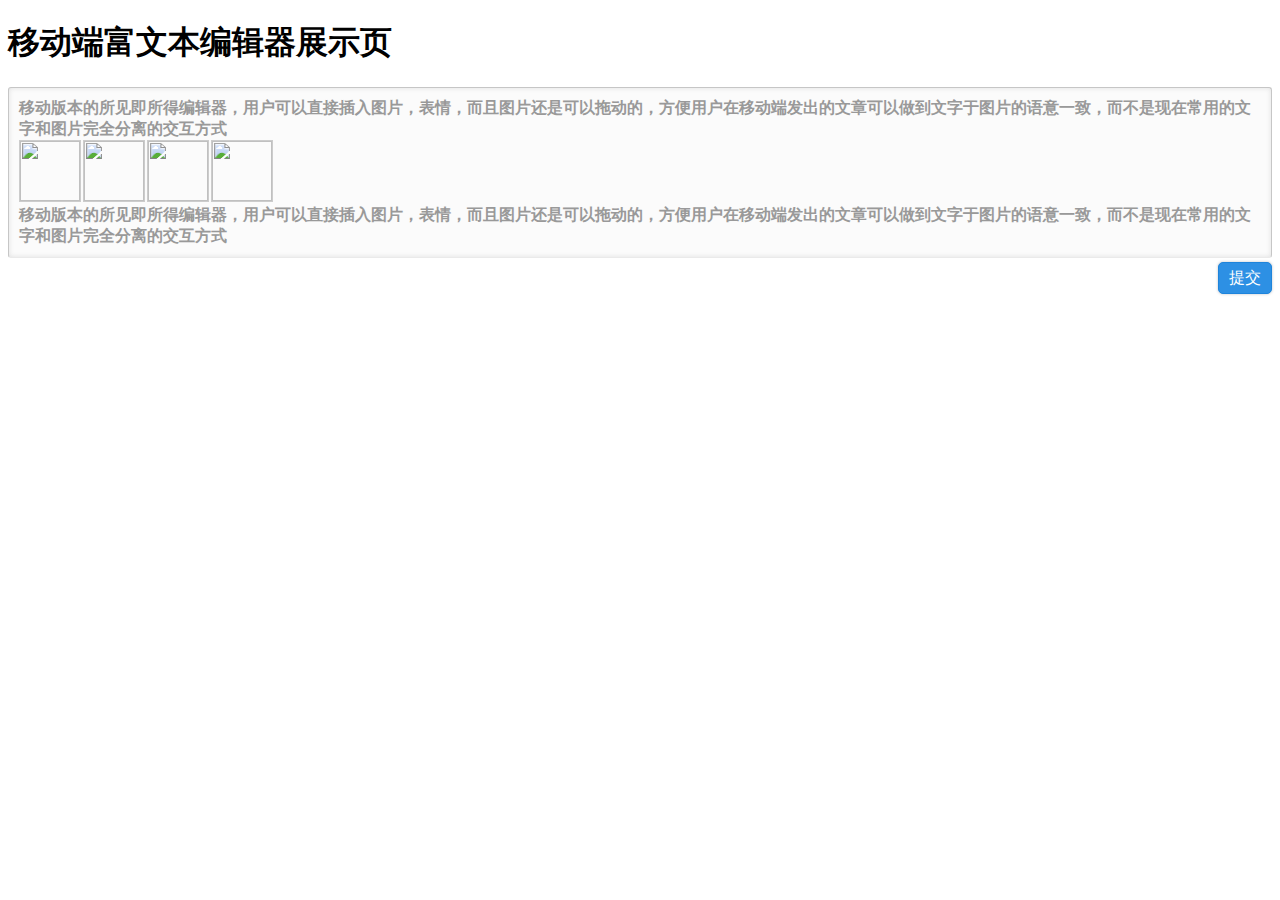
==== index.html @ 5bdf4657 "by zhanyi" ====
<!DOCTYPE HTML>
<html>
<head>
    <meta http-equiv="Content-Type" content="text/html; charset=utf-8" />
    <meta content="width=device-width,minimum-scale=1.0,maximum-scale=1.0,user-scalable=no" name="viewport">
    <title>M-Editor演示</title>
    <style>
        .editor_input {
            word-wrap: break-word;
            -webkit-appearance: none;
            -webkit-border-radius: 3px;
            width: 100%;
            padding: 10px;
            -webkit-box-sizing: border-box;
            display: block;
            font-size: 1em;
            border: 1px solid #c6c6c6;
            border-bottom: 1px solid #eaeaea;
            font-weight: 600;
            color: #999;
            box-shadow: 0 0 5px #dfdfdf inset;
            background: #fbfbfb
        }
        .editor_input p{
            margin:0;
            padding:0;
        }
        .editor_toolbar {
            text-align: right;
        }
        .editor_submit {
            position: relative;
            right: 0px;
            margin-top: 4px;
            padding: 0 10px;
            line-height: 30px;
            display: inline-block;
            text-decoration: none;
            border: 1px solid #1e84db;
            background: #2d90e4;
            color: #fff;
            border-radius: 5px;
            box-shadow: 0 0 3px #bfc2c6;
        }
    </style>
    <script src="zepto.js"></script>
    <script src="third-party/gmu/gmu.js"></script>
    <link rel="stylesheet" href="third-party/gmu/gmu.css"/>

    <script src="umeditor.config.js"></script>
    <script src="editor_api.js"></script>
    <script src="lang/zh-cn/zh-cn.js"></script>
    <link rel="stylesheet" href="./themes/umeditor.css"/>
</head>
<body>
<h1>移动端富文本编辑器展示页</h1>
<div style="width:100%;min-height:80px;" class="editor_input" id="editor" >
    <p>移动版本的所见即所得编辑器，用户可以直接插入图片，表情，而且图片还是可以拖动的，方便用户在移动端发出的文章可以做到文字于图片的语意一致，而不是现在常用的文字和图片完全分离的交互方式</p>
    <p>
        <img class="slider" src="http://bs.baidu.com/uploadimg/1031384407855.jpg" width="60" height="60" style="border:1px #ccc solid;margin-right:2px;"/><img class="slider" src="http://bs.baidu.com/uploadimg/14711384407892.jpg" width="60" height="60" style="border:1px #ccc solid;margin-right:2px;"/><img class="slider" src="http://bs.baidu.com/uploadimg/96771384407909.jpg" width="60" height="60" style="border:1px #ccc solid;margin-right:2px;"/><img class="slider" src="http://bs.baidu.com/uploadimg/53231384407920.jpg" width="60" height="60" style="border:1px #ccc solid;margin-right:2px;"/>
    </p>
    <p>移动版本的所见即所得编辑器，用户可以直接插入图片，表情，而且图片还是可以拖动的，方便用户在移动端发出的文章可以做到文字于图片的语意一致，而不是现在常用的文字和图片完全分离的交互方式</p>

</div><div class="editor_toolbar"><a class="editor_submit">提交</a></div>

<script>
    var editor = new UM.Editor();

    editor.render('editor')

</script>

</body>
</html>
---- themes/umeditor.css ----
/* .edui-menu */
.edui-menu{
    position: absolute;
    /*width: 40px;*/
    /*height: 40px;*/
    /*border-radius: 20px;*/
    /*background-image: url(./images/menu.png);*/
    /*-webkit-background-size: auto 40px;*/

    width: 40px;
    height: 40px;
    border-radius: 40px;
    background: #0b8feb -webkit-gradient(linear,0 0,0 100%,from(#159bf8),to(#0081dc));
    -webkit-box-shadow: 0 1px 2px 1px rgba(0,0,0,0.2);
    -webkit-tap-highlight-color: rgba(0,0,0,0);
    -webkit-transition: -webkit-transform 1s ease;
    -webkit-user-select: none;
}
.edui-menu-plus{
    width: 40px;
    height: 40px;
    position: absolute;
    -webkit-transition: -webkit-transform 400ms ease;
    -webkit-user-select: none;
}
.edui-menu-plus:before,
.edui-menu-plus:after {
    content: '';
    position: absolute;
    background: #fff;
    left: 50%;
    top: 50%;
}
.edui-menu-plus:before {
    width: 4px;
    height: 18px;
    margin: -9px 0 0 -2px;
}
.edui-menu-plus:after {
    width: 18px;
    height: 4px;
    margin: -2px 0 0 -9px;
}
.edui-menu-active .edui-menu-plus{
    -webkit-transform:rotate(315deg);
}


.edui-toolbar{
    position: absolute;
    width: 100%;
    height: 45px;
    padding: 0px 6px;
    /*border-radius: 3px;*/
    border-top: 1px #a6a6a6 solid;
    background-color: #f2f2f2;
    text-align: right;
    -webkit-user-select: none;
}

/* edui-toolbar edui-btn */
.edui-btn {
    padding:0;
    margin:0;
    width: 44px;
    height: 44px;
    display: inline-block;
    overflow: hidden;
    -webkit-user-select: none;
}
.edui-btn span {
    padding:0;
    margin:0;
    width: 44px;
    height: 44px;
    display: inline-block;
    overflow: hidden;
    background: url(./images/icons.png) no-repeat;
    -webkit-user-select: none;
    -webkit-background-size: auto 44px;
    -webkit-tap-highlight-color: rgba(0,0,0,0);
}
.edui-btn span.edui-btn-photo {
    background-position: 0px 0px;
}
.edui-btn span.edui-btn-camera {
    background-position: -44px 0px;
}
.edui-btn span.edui-btn-record {
    background-position: -88px 0px;
}
.edui-btn span.edui-btn-emotion {
    background-position: -132px 0px;
}
.edui-btn span.edui-btn-remind {
    background-position: -176px 0px;
}
.edui-btn-active span{
    background: url(./images/icons-active.png) no-repeat;
    -webkit-background-size: auto 44px;
    -webkit-tap-highlight-color: rgba(0,0,0,0);
}
.edui-btn input{
    padding:0;
    margin:0;
    width: 44px;
    height: 44px;
    position: relative;
    opacity: 0;
    font-size: 44px;
    -webkit-tap-highlight-color: rgba(0,0,0,0);
    -webkit-user-select: none;
}


.edui-slider-wrapper{
    overflow: hidden;
    background-color: #666666;
}

/* slider幻灯的样式 */
.ui-slider{
    height: 100%;
}
.ui-slider .ui-slider-group {
    width: 100%;
    height: 100%;
}
.ui-slider .ui-slider-group .ui-slider-item {
    background:#666666;
    width: 100%;
    height: 100%;
    vertical-align: middle;
    display: block;
}
.ui-slider .ui-slider-group .ui-slider-item img {
    width: 100%;
    display: block;
}
.ui-slider .ui-slider-dots {
    position: absolute;
    bottom: 6px;
    right: 0;
    padding: 0 6px;
    text-align: center;
    width: 100%;
}
/*.ui-slider .ui-slider-dots > b {*/
/*width: 10px;*/
/*height: 10px;*/
/*border-radius: 5px;*/
/*}*/

.ui-toolbar{
    background: #333333;
    line-height: 36px;
    height: 36px;
    text-align: center;
}
.ui-toolbar .ui-icon-back {
    float: left;
    font-size: 14px;
    color: #f7f7f7;
    margin: 2px 0px 0px 4px;
    width: 50px;
    height: 30px;
    line-height: 30px;
    background-image: url(./images/toolbar.png);
    background-position: 0px 0px;
}
.ui-toolbar .ui-pagebar {
    color: #f7f7f7;
    font-size: 14px;
    text-align: center;
    margin: 0 auto;
}
.ui-toolbar .ui-icon-delete {
    float: right;
    color: #f7f7f7;
    font-size: 0px;
    float: right;
    margin: 2px 4px 0px 0px;
    width: 30px;
    height: 30px;
    line-height: 30px;
    background-image: url(./images/toolbar.png);
    background-position: 0px -36px;
}
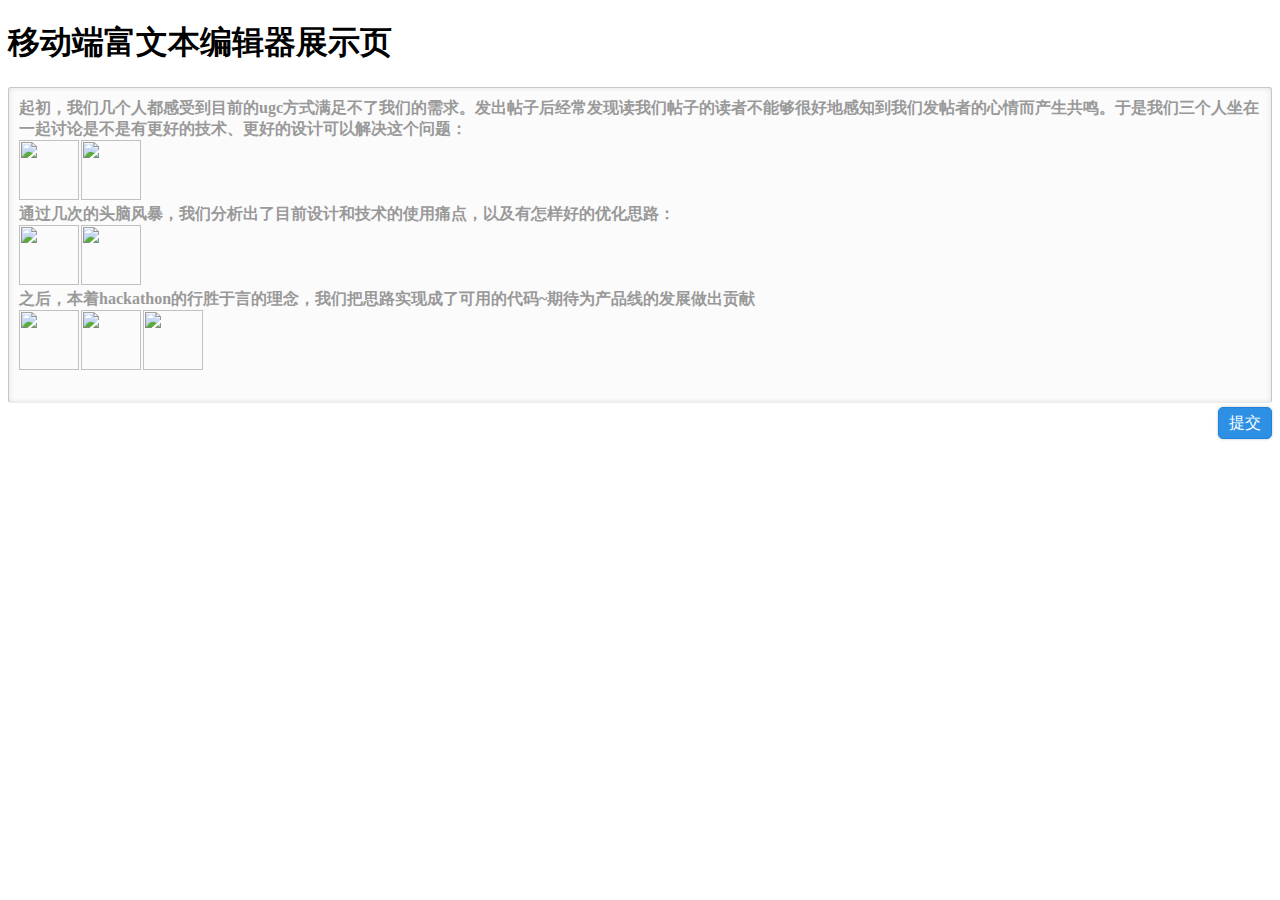
==== commit 6e96c98f: "by Jinqn" ====
--- a/index.html
+++ b/index.html
@@ -43,7 +43,7 @@
             box-shadow: 0 0 3px #bfc2c6;
         }
     </style>
-    <script src="zepto.js"></script>
+    <script src="third-party/zepto.js"></script>
     <script src="third-party/gmu/gmu.js"></script>
     <link rel="stylesheet" href="third-party/gmu/gmu.css"/>
 
@@ -55,19 +55,43 @@
 <body>
 <h1>移动端富文本编辑器展示页</h1>
 <div style="width:100%;min-height:80px;" class="editor_input" id="editor" >
-    <p>移动版本的所见即所得编辑器，用户可以直接插入图片，表情，而且图片还是可以拖动的，方便用户在移动端发出的文章可以做到文字于图片的语意一致，而不是现在常用的文字和图片完全分离的交互方式</p>
+    <p >
+        起初，我们几个人都感受到目前的ugc方式满足不了我们的需求。发出帖子后经常发现读我们帖子的读者不能够很好地感知到我们发帖者的心情而产生共鸣。于是我们三个人坐在一起讨论是不是有更好的技术、更好的设计可以解决这个问题：
+    </p>
+    <p >
+        <img src="http://weditor.duapp.com/php/upload/20131203/13860393054882.png" style="width: 60px;height: 60px;margin-right: 2px"/><img src="http://weditor.duapp.com/php/upload/20131203/13860393183683.png" style="font-size: 1em;width: 60px;height: 60px;margin-right: 2px"/>
+    </p>
+    <p >
+        通过几次的头脑风暴，我们分析出了目前设计和技术的使用痛点，以及有怎样好的优化思路：
+    </p>
+    <p >
+        <img src="http://weditor.duapp.com/php/upload/20131203/13860393114231.png" style="font-size: 1em;width: 60px;height: 60px;margin-right: 2px"/><img src="http://weditor.duapp.com/php/upload/20131203/13860393187216.png" style="font-size: 1em;width: 60px;height: 60px;margin-right: 2px"/>
+    </p>
+    <p >
+        之后，本着hackathon的行胜于言的理念，我们把思路实现成了可用的代码~期待为产品线的发展做出贡献
+    </p>
+    <p >
+        <img src="http://weditor.duapp.com/php/upload/20131203/13860393112472.png" style="font-size: 1em;width: 60px;height: 60px;margin-right: 2px"/><img src="http://weditor.duapp.com/php/upload/20131203/13860393105095.png" style="font-size: 1em;width: 60px;height: 60px;margin-right: 2px"/><img src="http://weditor.duapp.com/php/upload/20131203/13860393134806.png" style="font-size: 1em;width: 60px;height: 60px;margin-right: 2px"/>
+    </p>
     <p>
-        <img class="slider" src="http://bs.baidu.com/uploadimg/1031384407855.jpg" width="60" height="60" style="border:1px #ccc solid;margin-right:2px;"/><img class="slider" src="http://bs.baidu.com/uploadimg/14711384407892.jpg" width="60" height="60" style="border:1px #ccc solid;margin-right:2px;"/><img class="slider" src="http://bs.baidu.com/uploadimg/96771384407909.jpg" width="60" height="60" style="border:1px #ccc solid;margin-right:2px;"/><img class="slider" src="http://bs.baidu.com/uploadimg/53231384407920.jpg" width="60" height="60" style="border:1px #ccc solid;margin-right:2px;"/>
+        <br/>
     </p>
-    <p>移动版本的所见即所得编辑器，用户可以直接插入图片，表情，而且图片还是可以拖动的，方便用户在移动端发出的文章可以做到文字于图片的语意一致，而不是现在常用的文字和图片完全分离的交互方式</p>
-
-</div><div class="editor_toolbar"><a class="editor_submit">提交</a></div>
+</div>
+<div class="editor_toolbar">
+    <form action="show.php" id="form" method="post">
+        <input type="hidden" name="content" id="content" />
+        <a class="editor_submit" id="submit">提交</a>
+    </form>
+</div>
 
 <script>
     var editor = new UM.Editor();
-
     editor.render('editor')
 
+    $('#submit').click(function(){
+        $('#content').val(editor.getContent());
+        $('#form').submit();
+    });
 </script>
 
 </body>
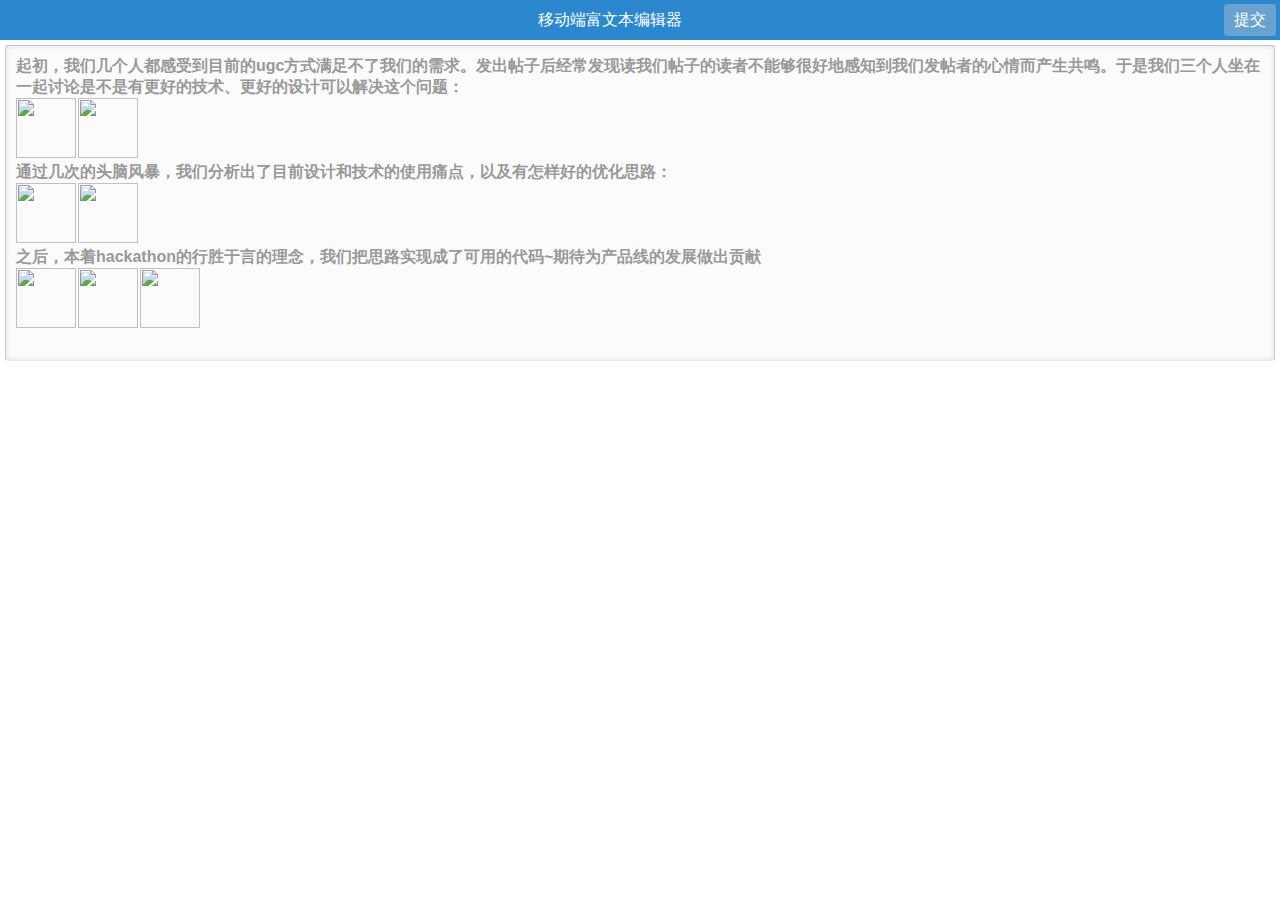
==== commit 73c37899: "by Jinqn" ====
--- a/index.html
+++ b/index.html
@@ -4,13 +4,27 @@
     <meta http-equiv="Content-Type" content="text/html; charset=utf-8" />
     <meta content="width=device-width,minimum-scale=1.0,maximum-scale=1.0,user-scalable=no" name="viewport">
     <title>M-Editor演示</title>
+    <script src="third-party/zepto.js"></script>
+    <script src="third-party/gmu/gmu.js"></script>
+    <link rel="stylesheet" href="third-party/gmu/gmu.css"/>
+
+    <script src="umeditor.config.js"></script>
+    <script src="editor_api.js"></script>
+    <script src="lang/zh-cn/zh-cn.js"></script>
+    <link rel="stylesheet" href="./themes/reset.css"/>
+    <link rel="stylesheet" href="./themes/umeditor.css"/>
+
     <style>
+        .editor_container{
+            margin: 5px;
+        }
         .editor_input {
             word-wrap: break-word;
             -webkit-appearance: none;
             -webkit-border-radius: 3px;
             width: 100%;
             padding: 10px;
+            margin-top: 5px;
             -webkit-box-sizing: border-box;
             display: block;
             font-size: 1em;
@@ -28,65 +42,63 @@
         .editor_toolbar {
             text-align: right;
         }
-        .editor_submit {
-            position: relative;
-            right: 0px;
-            margin-top: 4px;
-            padding: 0 10px;
-            line-height: 30px;
+        /*.editor_submit {*/
+            /*position: relative;*/
+            /*right: 0px;*/
+            /*margin-top: 4px;*/
+            /*padding: 0 10px;*/
+            /*line-height: 30px;*/
+            /*display: inline-block;*/
+            /*text-decoration: none;*/
+            /*border: 1px solid #1e84db;*/
+            /*background: #2d90e4;*/
+            /*color: #fff;*/
+            /*border-radius: 5px;*/
+            /*box-shadow: 0 0 3px #bfc2c6;*/
+        /*}*/
+        #form{
             display: inline-block;
-            text-decoration: none;
-            border: 1px solid #1e84db;
-            background: #2d90e4;
-            color: #fff;
-            border-radius: 5px;
-            box-shadow: 0 0 3px #bfc2c6;
+            float: right;
         }
     </style>
-    <script src="third-party/zepto.js"></script>
-    <script src="third-party/gmu/gmu.js"></script>
-    <link rel="stylesheet" href="third-party/gmu/gmu.css"/>
-
-    <script src="umeditor.config.js"></script>
-    <script src="editor_api.js"></script>
-    <script src="lang/zh-cn/zh-cn.js"></script>
-    <link rel="stylesheet" href="./themes/umeditor.css"/>
 </head>
 <body>
-<h1>移动端富文本编辑器展示页</h1>
-<div style="width:100%;min-height:80px;" class="editor_input" id="editor" >
-    <p >
-        起初，我们几个人都感受到目前的ugc方式满足不了我们的需求。发出帖子后经常发现读我们帖子的读者不能够很好地感知到我们发帖者的心情而产生共鸣。于是我们三个人坐在一起讨论是不是有更好的技术、更好的设计可以解决这个问题：
-    </p>
-    <p >
-        <img src="http://weditor.duapp.com/php/upload/20131203/13860393054882.png" style="width: 60px;height: 60px;margin-right: 2px"/><img src="http://weditor.duapp.com/php/upload/20131203/13860393183683.png" style="font-size: 1em;width: 60px;height: 60px;margin-right: 2px"/>
-    </p>
-    <p >
-        通过几次的头脑风暴，我们分析出了目前设计和技术的使用痛点，以及有怎样好的优化思路：
-    </p>
-    <p >
-        <img src="http://weditor.duapp.com/php/upload/20131203/13860393114231.png" style="font-size: 1em;width: 60px;height: 60px;margin-right: 2px"/><img src="http://weditor.duapp.com/php/upload/20131203/13860393187216.png" style="font-size: 1em;width: 60px;height: 60px;margin-right: 2px"/>
-    </p>
-    <p >
-        之后，本着hackathon的行胜于言的理念，我们把思路实现成了可用的代码~期待为产品线的发展做出贡献
-    </p>
-    <p >
-        <img src="http://weditor.duapp.com/php/upload/20131203/13860393112472.png" style="font-size: 1em;width: 60px;height: 60px;margin-right: 2px"/><img src="http://weditor.duapp.com/php/upload/20131203/13860393105095.png" style="font-size: 1em;width: 60px;height: 60px;margin-right: 2px"/><img src="http://weditor.duapp.com/php/upload/20131203/13860393134806.png" style="font-size: 1em;width: 60px;height: 60px;margin-right: 2px"/>
-    </p>
-    <p>
-        <br/>
-    </p>
+<h1 class="pagebar">
+    移动端富文本编辑器
+    <form action="show.php" id="form" method="post">
+    <input type="hidden" name="content" id="content" class="" />
+    <a class="editor_submit floatright btn" id="submit">提交</a>
+    </form>
+</h1>
+<div class="editor_container">
+    <div style="width:100%;min-height:200px;" class="editor_input" id="editor" >
+        <p >
+            起初，我们几个人都感受到目前的ugc方式满足不了我们的需求。发出帖子后经常发现读我们帖子的读者不能够很好地感知到我们发帖者的心情而产生共鸣。于是我们三个人坐在一起讨论是不是有更好的技术、更好的设计可以解决这个问题：
+        </p>
+        <p >
+            <img src="http://weditor.duapp.com/php/upload/20131203/13860393054882.png" style="width: 60px;height: 60px;margin-right: 2px"/><img src="http://weditor.duapp.com/php/upload/20131203/13860393183683.png" style="font-size: 1em;width: 60px;height: 60px;margin-right: 2px"/>
+        </p>
+        <p >
+            通过几次的头脑风暴，我们分析出了目前设计和技术的使用痛点，以及有怎样好的优化思路：
+        </p>
+        <p >
+            <img src="http://weditor.duapp.com/php/upload/20131203/13860393114231.png" style="font-size: 1em;width: 60px;height: 60px;margin-right: 2px"/><img src="http://weditor.duapp.com/php/upload/20131203/13860393187216.png" style="font-size: 1em;width: 60px;height: 60px;margin-right: 2px"/>
+        </p>
+        <p >
+            之后，本着hackathon的行胜于言的理念，我们把思路实现成了可用的代码~期待为产品线的发展做出贡献
+        </p>
+        <p >
+            <img src="http://weditor.duapp.com/php/upload/20131203/13860393112472.png" style="font-size: 1em;width: 60px;height: 60px;margin-right: 2px"/><img src="http://weditor.duapp.com/php/upload/20131203/13860393105095.png" style="font-size: 1em;width: 60px;height: 60px;margin-right: 2px"/><img src="http://weditor.duapp.com/php/upload/20131203/13860393134806.png" style="font-size: 1em;width: 60px;height: 60px;margin-right: 2px"/>
+        </p>
+        <p>
+            <br/>
+        </p>
+    </div>
 </div>
-<div class="editor_toolbar">
-    <form action="show.php" id="form" method="post">
-        <input type="hidden" name="content" id="content" />
-        <a class="editor_submit" id="submit">提交</a>
-    </form>
-</div>
-
+<input type="text"/>
 <script>
     var editor = new UM.Editor();
-    editor.render('editor')
+    editor.render('editor');
 
     $('#submit').click(function(){
         $('#content').val(editor.getContent());
--- a/themes/umeditor.css
+++ b/themes/umeditor.css
@@ -53,6 +53,7 @@
     padding: 0px 6px;
     /*border-radius: 3px;*/
     border-top: 1px #a6a6a6 solid;
+    border-bottom: 1px #a6a6a6 solid;
     background-color: #f2f2f2;
     text-align: right;
     -webkit-user-select: none;
@@ -185,4 +186,33 @@
     line-height: 30px;
     background-image: url(./images/toolbar.png);
     background-position: 0px -36px;
+}
+
+/* common */
+.floatleft{
+    float:left;
+}
+.floatright{
+    float:right;
+}
+.pagebar {
+    background: #2b88cf;
+    color: #FFF;
+    line-height: 2.5em;
+    text-align: center;
+}
+.btn {
+    margin: 4px;
+    height: 32px;
+    line-height: 32px;
+    padding: 0px 10px;
+    display: inline-block;
+    border-radius: 3px;
+    background-size: 80% 80%;
+    background-color: #69a2cf;
+    color: #fff;
+    text-decoration: none;
+}
+.btn:hover{
+    background-color: #1869CF;
 }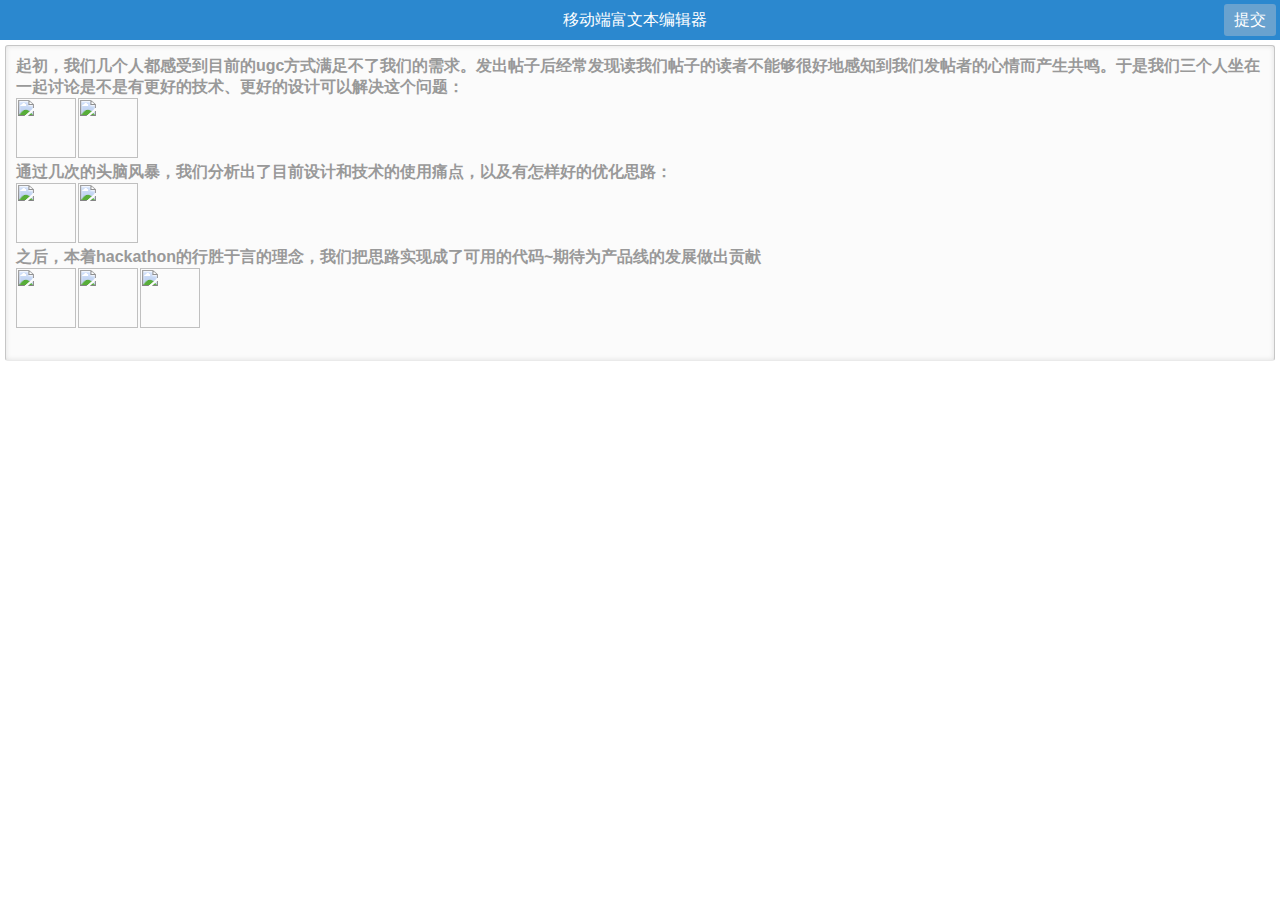
==== commit 6ce728c2: "by Jinqn" ====
--- a/index.html
+++ b/index.html
@@ -64,6 +64,7 @@
 </head>
 <body>
 <h1 class="pagebar">
+    <span class="blank floatleft"></span>
     移动端富文本编辑器
     <form action="show.php" id="form" method="post">
     <input type="hidden" name="content" id="content" class="" />
--- a/themes/umeditor.css
+++ b/themes/umeditor.css
@@ -215,4 +215,15 @@
 }
 .btn:hover{
     background-color: #1869CF;
+}
+.blank{
+    margin: 4px;
+    height: 32px;
+    width: 42px;
+    line-height: 32px;
+    display: inline-block;
+    border-radius: 3px;
+    background-size: 80% 80%;
+    color: #fff;
+    text-decoration: none;
 }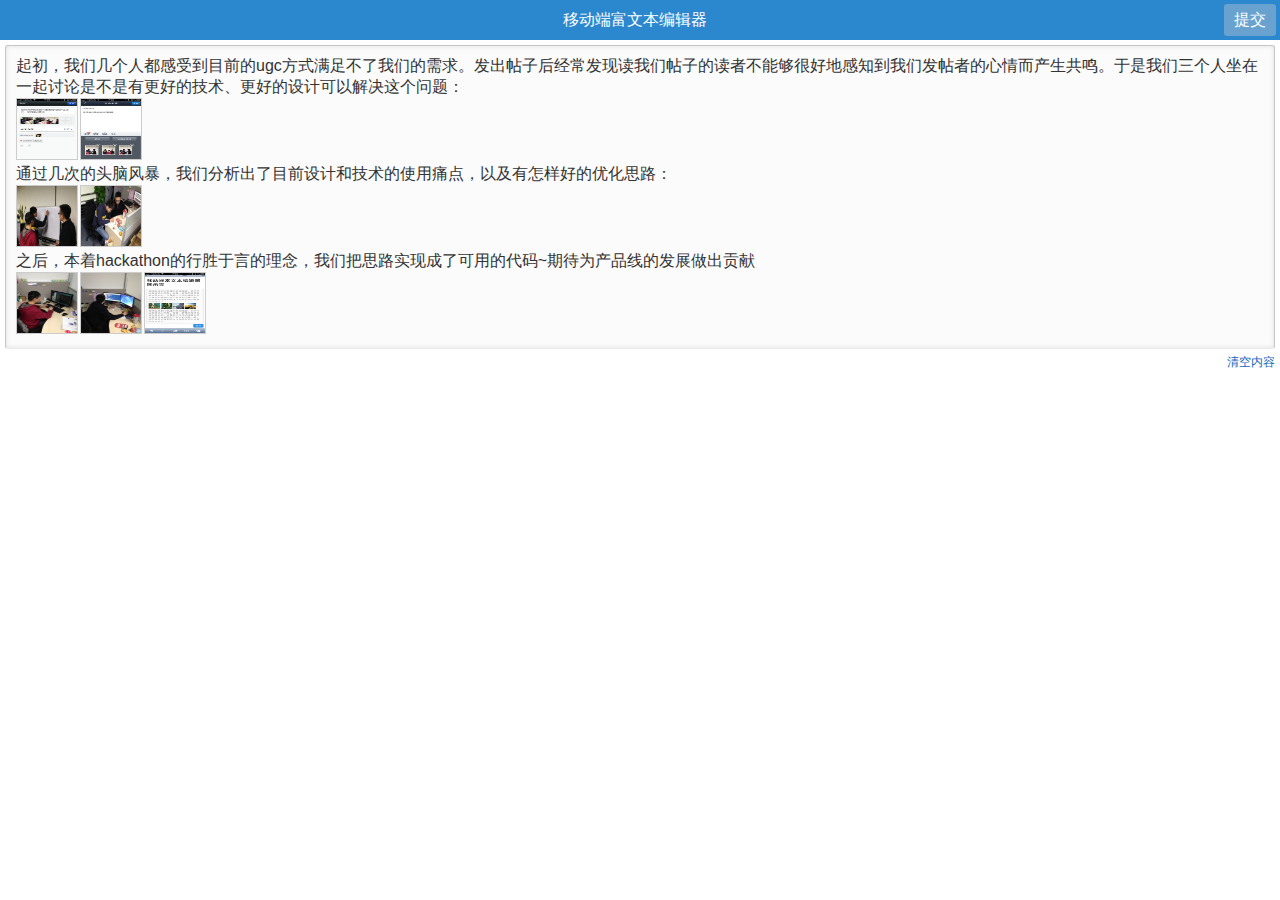
==== commit a7a03607: "by Jinqn" ====
--- a/index.html
+++ b/index.html
@@ -3,7 +3,7 @@
 <head>
     <meta http-equiv="Content-Type" content="text/html; charset=utf-8" />
     <meta content="width=device-width,minimum-scale=1.0,maximum-scale=1.0,user-scalable=no" name="viewport">
-    <title>M-Editor演示</title>
+    <title>手机端富文本编辑器</title>
     <script src="third-party/zepto.js"></script>
     <script src="third-party/gmu/gmu.js"></script>
     <link rel="stylesheet" href="third-party/gmu/gmu.css"/>
@@ -13,60 +13,12 @@
     <script src="lang/zh-cn/zh-cn.js"></script>
     <link rel="stylesheet" href="./themes/reset.css"/>
     <link rel="stylesheet" href="./themes/umeditor.css"/>
-
-    <style>
-        .editor_container{
-            margin: 5px;
-        }
-        .editor_input {
-            word-wrap: break-word;
-            -webkit-appearance: none;
-            -webkit-border-radius: 3px;
-            width: 100%;
-            padding: 10px;
-            margin-top: 5px;
-            -webkit-box-sizing: border-box;
-            display: block;
-            font-size: 1em;
-            border: 1px solid #c6c6c6;
-            border-bottom: 1px solid #eaeaea;
-            font-weight: 600;
-            color: #999;
-            box-shadow: 0 0 5px #dfdfdf inset;
-            background: #fbfbfb
-        }
-        .editor_input p{
-            margin:0;
-            padding:0;
-        }
-        .editor_toolbar {
-            text-align: right;
-        }
-        /*.editor_submit {*/
-            /*position: relative;*/
-            /*right: 0px;*/
-            /*margin-top: 4px;*/
-            /*padding: 0 10px;*/
-            /*line-height: 30px;*/
-            /*display: inline-block;*/
-            /*text-decoration: none;*/
-            /*border: 1px solid #1e84db;*/
-            /*background: #2d90e4;*/
-            /*color: #fff;*/
-            /*border-radius: 5px;*/
-            /*box-shadow: 0 0 3px #bfc2c6;*/
-        /*}*/
-        #form{
-            display: inline-block;
-            float: right;
-        }
-    </style>
 </head>
 <body>
 <h1 class="pagebar">
     <span class="blank floatleft"></span>
     移动端富文本编辑器
-    <form action="show.php" id="form" method="post">
+    <form action="show.php" class="form" id="form" method="post">
     <input type="hidden" name="content" id="content" class="" />
     <a class="editor_submit floatright btn" id="submit">提交</a>
     </form>
@@ -77,26 +29,25 @@
             起初，我们几个人都感受到目前的ugc方式满足不了我们的需求。发出帖子后经常发现读我们帖子的读者不能够很好地感知到我们发帖者的心情而产生共鸣。于是我们三个人坐在一起讨论是不是有更好的技术、更好的设计可以解决这个问题：
         </p>
         <p >
-            <img src="http://weditor.duapp.com/php/upload/20131203/13860393054882.png" style="width: 60px;height: 60px;margin-right: 2px"/><img src="http://weditor.duapp.com/php/upload/20131203/13860393183683.png" style="font-size: 1em;width: 60px;height: 60px;margin-right: 2px"/>
+            <img src="./php/upload/20131203/13860393054882.png" style="width: 60px;height: 60px;margin-right: 2px"/><img src="./php/upload/20131203/13860393183683.png" style="font-size: 1em;width: 60px;height: 60px;margin-right: 2px"/>
         </p>
         <p >
             通过几次的头脑风暴，我们分析出了目前设计和技术的使用痛点，以及有怎样好的优化思路：
         </p>
         <p >
-            <img src="http://weditor.duapp.com/php/upload/20131203/13860393114231.png" style="font-size: 1em;width: 60px;height: 60px;margin-right: 2px"/><img src="http://weditor.duapp.com/php/upload/20131203/13860393187216.png" style="font-size: 1em;width: 60px;height: 60px;margin-right: 2px"/>
+            <img src="./php/upload/20131203/13860393114231.png" style="font-size: 1em;width: 60px;height: 60px;margin-right: 2px"/><img src="./php/upload/20131203/13860393187216.png" style="font-size: 1em;width: 60px;height: 60px;margin-right: 2px"/>
         </p>
         <p >
             之后，本着hackathon的行胜于言的理念，我们把思路实现成了可用的代码~期待为产品线的发展做出贡献
         </p>
         <p >
-            <img src="http://weditor.duapp.com/php/upload/20131203/13860393112472.png" style="font-size: 1em;width: 60px;height: 60px;margin-right: 2px"/><img src="http://weditor.duapp.com/php/upload/20131203/13860393105095.png" style="font-size: 1em;width: 60px;height: 60px;margin-right: 2px"/><img src="http://weditor.duapp.com/php/upload/20131203/13860393134806.png" style="font-size: 1em;width: 60px;height: 60px;margin-right: 2px"/>
-        </p>
-        <p>
-            <br/>
+            <img src="./php/upload/20131203/13860393112472.png" style="font-size: 1em;width: 60px;height: 60px;margin-right: 2px"/><img src="./php/upload/20131203/13860393105095.png" style="font-size: 1em;width: 60px;height: 60px;margin-right: 2px"/><img src="./php/upload/20131203/13860393134806.png" style="font-size: 1em;width: 60px;height: 60px;margin-right: 2px"/>
         </p>
     </div>
+    <div>
+        <a href="javascript:clear()" class="cleardoc">清空内容</a>
+    </div>
 </div>
-<input type="text"/>
 <script>
     var editor = new UM.Editor();
     editor.render('editor');
@@ -105,6 +56,10 @@
         $('#content').val(editor.getContent());
         $('#form').submit();
     });
+
+    function clear(){
+        editor.setContent('');
+    }
 </script>
 
 </body>
--- a/themes/umeditor.css
+++ b/themes/umeditor.css
@@ -189,6 +189,9 @@
 }
 
 /* common */
+.clearfix{
+    clear: both;
+}
 .floatleft{
     float:left;
 }
@@ -226,4 +229,107 @@
     background-size: 80% 80%;
     color: #fff;
     text-decoration: none;
+}
+
+/* index.html */
+.editor_container{
+    margin: 5px;
+}
+.editor_input {
+    word-wrap: break-word;
+    -webkit-appearance: none;
+    -webkit-border-radius: 3px;
+    width: 100%;
+    padding: 10px;
+    margin-top: 5px;
+    -webkit-box-sizing: border-box;
+    display: block;
+    font-size: 1em;
+    border: 1px solid #c6c6c6;
+    border-bottom: 1px solid #eaeaea;
+    /*font-weight: 600;*/
+    color: #333;
+    box-shadow: 0 0 5px #dfdfdf inset;
+    background: #fbfbfb
+}
+.editor_input p{
+    margin:0;
+    padding:0;
+}
+.editor_input img{
+    border: 1px solid  #ccc;
+}
+.editor_input img.emotion{
+    border: 0px;
+}
+.form{
+    display: inline-block;
+    float: right;
+}
+.cleardoc{
+    font-size:12px;
+    float:right;
+    color:#1665be;
+    margin-top: 5px;
+    text-decoration: none;
+}
+.cleardoc:active,
+.cleardoc:hover{
+    text-decoration: underline;
+}
+
+/* show.php */
+.item{
+    padding: 10px;
+    border-bottom: 1px solid #e3e3e3;
+}
+.post {
+    word-wrap: break-word;
+    -webkit-appearance: none;
+    -webkit-border-radius: 3px;
+    width: 100%;
+    -webkit-box-sizing: border-box;
+    display: block;
+    font-size: 1em;
+    /*font-weight: 600;*/
+    color: #333;
+    padding: 10px 0px;
+}
+.post p{
+    margin:0;
+    padding:0;
+}
+.post img{
+    border: 1px solid  #ccc;
+}
+.post img.emotion{
+    border: 0px;
+}
+.author .photo{
+    width: 30px;
+    height: 30px;
+}
+.author .name{
+    font-size:12px;
+    color: #1665be;
+}
+.detail{
+    height:12px;
+}
+.detail .time{
+    color:#999;
+    font-size:12px;
+    float:left;
+}
+.detail .delete{
+    font-size:12px;
+    float:right;
+    color:#1665be;
+    margin-left:4px;
+}
+.detail .comment{
+    font-size:12px;
+    float:right;
+    color:#1665be;
+    margin-left:4px;
 }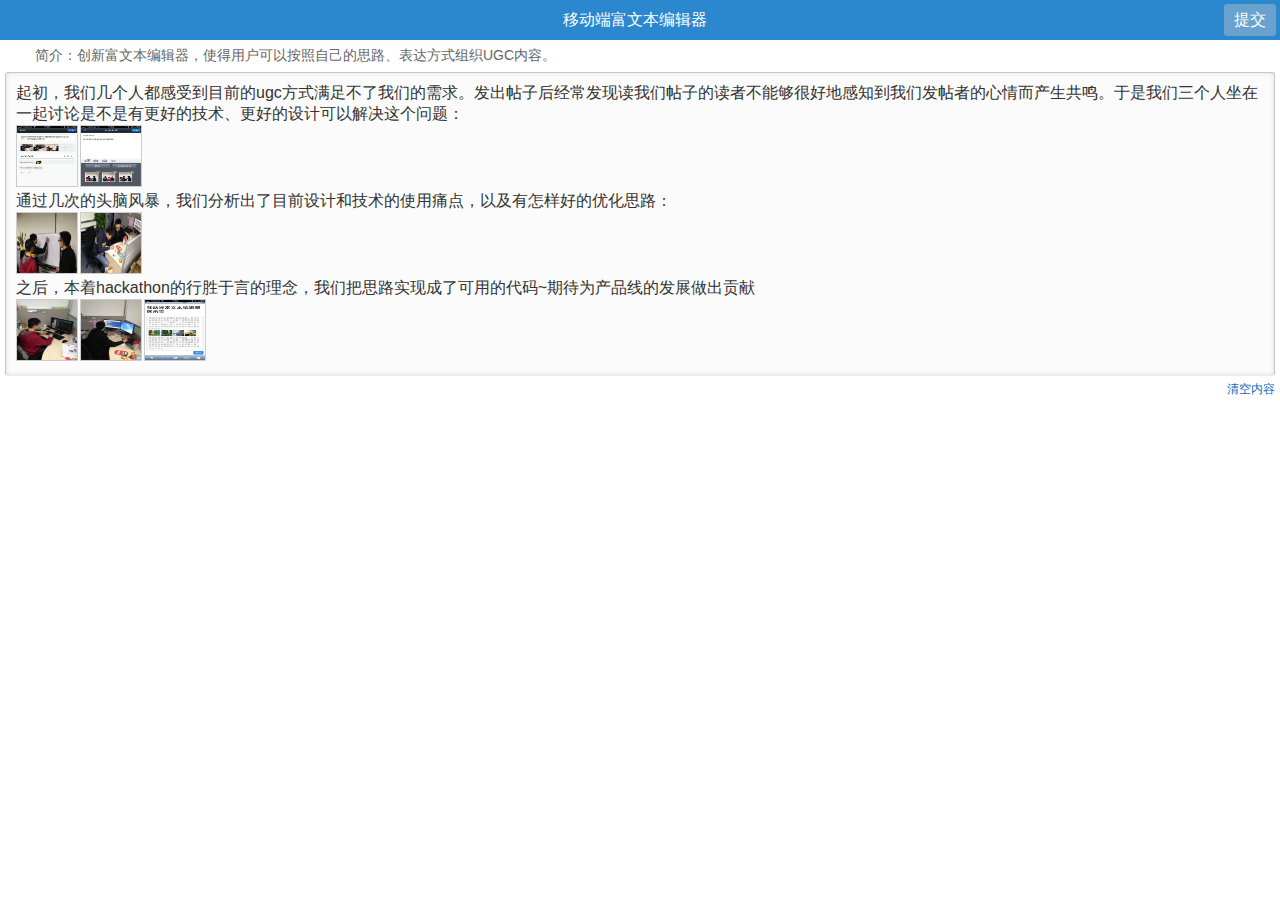
==== commit 0931d258: "by Jinqn" ====
--- a/index.html
+++ b/index.html
@@ -23,25 +23,28 @@
     <a class="editor_submit floatright btn" id="submit">提交</a>
     </form>
 </h1>
+<div class="brief">
+    简介：创新富文本编辑器，使得用户可以按照自己的思路、表达方式组织UGC内容。
+</div>
 <div class="editor_container">
     <div style="width:100%;min-height:200px;" class="editor_input" id="editor" >
         <p >
             起初，我们几个人都感受到目前的ugc方式满足不了我们的需求。发出帖子后经常发现读我们帖子的读者不能够很好地感知到我们发帖者的心情而产生共鸣。于是我们三个人坐在一起讨论是不是有更好的技术、更好的设计可以解决这个问题：
         </p>
         <p >
-            <img src="./php/upload/20131203/13860393054882.png" style="width: 60px;height: 60px;margin-right: 2px"/><img src="./php/upload/20131203/13860393183683.png" style="font-size: 1em;width: 60px;height: 60px;margin-right: 2px"/>
+            <img src="http://campaign.github.io/m-editor/php/upload/20131203/13860393054882.png" style="width: 60px;height: 60px;margin-right: 2px"/><img src="http://campaign.github.io/m-editor/php/upload/20131203/13860393183683.png" style="font-size: 1em;width: 60px;height: 60px;margin-right: 2px"/>
         </p>
         <p >
             通过几次的头脑风暴，我们分析出了目前设计和技术的使用痛点，以及有怎样好的优化思路：
         </p>
         <p >
-            <img src="./php/upload/20131203/13860393114231.png" style="font-size: 1em;width: 60px;height: 60px;margin-right: 2px"/><img src="./php/upload/20131203/13860393187216.png" style="font-size: 1em;width: 60px;height: 60px;margin-right: 2px"/>
+            <img src="http://campaign.github.io/m-editor/php/upload/20131203/13860393114231.png" style="font-size: 1em;width: 60px;height: 60px;margin-right: 2px"/><img src="http://campaign.github.io/m-editor/php/upload/20131203/13860393187216.png" style="font-size: 1em;width: 60px;height: 60px;margin-right: 2px"/>
         </p>
         <p >
             之后，本着hackathon的行胜于言的理念，我们把思路实现成了可用的代码~期待为产品线的发展做出贡献
         </p>
         <p >
-            <img src="./php/upload/20131203/13860393112472.png" style="font-size: 1em;width: 60px;height: 60px;margin-right: 2px"/><img src="./php/upload/20131203/13860393105095.png" style="font-size: 1em;width: 60px;height: 60px;margin-right: 2px"/><img src="./php/upload/20131203/13860393134806.png" style="font-size: 1em;width: 60px;height: 60px;margin-right: 2px"/>
+            <img src="http://campaign.github.io/m-editor/php/upload/20131203/13860393112472.png" style="font-size: 1em;width: 60px;height: 60px;margin-right: 2px"/><img src="http://campaign.github.io/m-editor/php/upload/20131203/13860393105095.png" style="font-size: 1em;width: 60px;height: 60px;margin-right: 2px"/><img src="http://campaign.github.io/m-editor/php/upload/20131203/13860393134806.png" style="font-size: 1em;width: 60px;height: 60px;margin-right: 2px"/>
         </p>
     </div>
     <div>
--- a/themes/umeditor.css
+++ b/themes/umeditor.css
@@ -235,6 +235,13 @@
 .editor_container{
     margin: 5px;
 }
+.brief{
+    margin: 5px;
+    padding: 2px;
+    color: #666;
+    font-size: 14px;
+    text-indent: 2em;
+}
 .editor_input {
     word-wrap: break-word;
     -webkit-appearance: none;
@@ -305,29 +312,30 @@
 .post img.emotion{
     border: 0px;
 }
-.author .photo{
-    width: 30px;
-    height: 30px;
-}
-.author .name{
+.detail .photo{
+    width: 39px;
+    height: 39px;
+    margin-right:5px;
+    border-radius: 2px;
+}
+.detail .name{
     font-size:12px;
     color: #1665be;
-}
-.detail{
-    height:12px;
 }
 .detail .time{
     color:#999;
     font-size:12px;
-    float:left;
-}
-.detail .delete{
+}
+.opera{
+    height:12px;
+}
+.opera .delete{
     font-size:12px;
     float:right;
     color:#1665be;
     margin-left:4px;
 }
-.detail .comment{
+.opera .comment{
     font-size:12px;
     float:right;
     color:#1665be;
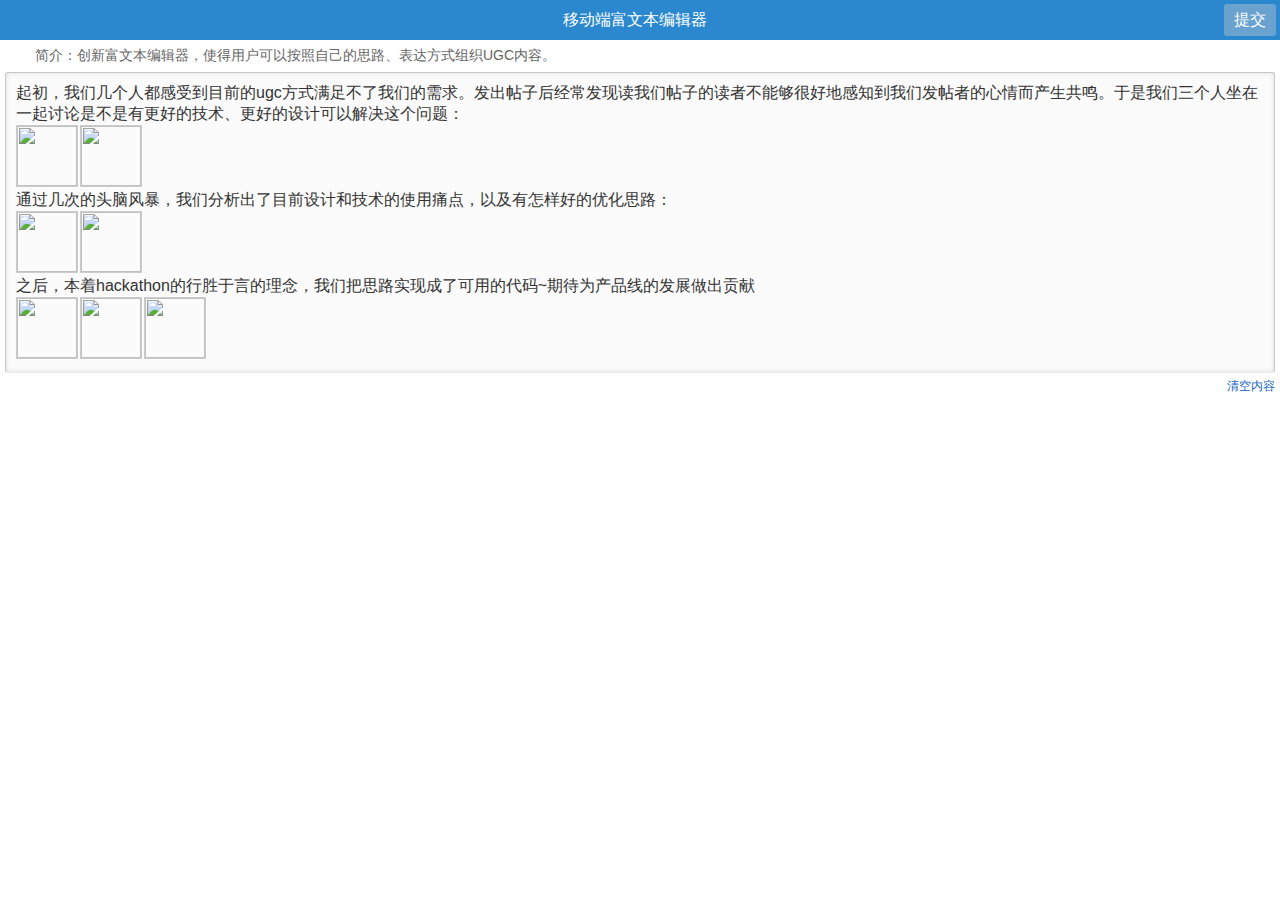
==== commit ebc2ed8e: "by Jinqn" ====
--- a/index.html
+++ b/index.html
@@ -32,19 +32,19 @@
             起初，我们几个人都感受到目前的ugc方式满足不了我们的需求。发出帖子后经常发现读我们帖子的读者不能够很好地感知到我们发帖者的心情而产生共鸣。于是我们三个人坐在一起讨论是不是有更好的技术、更好的设计可以解决这个问题：
         </p>
         <p >
-            <img src="http://campaign.github.io/m-editor/php/upload/20131203/13860393054882.png" style="width: 60px;height: 60px;margin-right: 2px"/><img src="http://campaign.github.io/m-editor/php/upload/20131203/13860393183683.png" style="font-size: 1em;width: 60px;height: 60px;margin-right: 2px"/>
+            <img src="http://bs.baidu.com/editor/13860393054882.png" style="width: 60px;height: 60px;margin-right: 2px"/><img src="http://bs.baidu.com/editor/13860393183683.png" style="font-size: 1em;width: 60px;height: 60px;margin-right: 2px"/>
         </p>
         <p >
             通过几次的头脑风暴，我们分析出了目前设计和技术的使用痛点，以及有怎样好的优化思路：
         </p>
         <p >
-            <img src="http://campaign.github.io/m-editor/php/upload/20131203/13860393114231.png" style="font-size: 1em;width: 60px;height: 60px;margin-right: 2px"/><img src="http://campaign.github.io/m-editor/php/upload/20131203/13860393187216.png" style="font-size: 1em;width: 60px;height: 60px;margin-right: 2px"/>
+            <img src="http://bs.baidu.com/editor/13860393114231.png" style="font-size: 1em;width: 60px;height: 60px;margin-right: 2px"/><img src="http://bs.baidu.com/editor/13860393187216.png" style="font-size: 1em;width: 60px;height: 60px;margin-right: 2px"/>
         </p>
         <p >
             之后，本着hackathon的行胜于言的理念，我们把思路实现成了可用的代码~期待为产品线的发展做出贡献
         </p>
         <p >
-            <img src="http://campaign.github.io/m-editor/php/upload/20131203/13860393112472.png" style="font-size: 1em;width: 60px;height: 60px;margin-right: 2px"/><img src="http://campaign.github.io/m-editor/php/upload/20131203/13860393105095.png" style="font-size: 1em;width: 60px;height: 60px;margin-right: 2px"/><img src="http://campaign.github.io/m-editor/php/upload/20131203/13860393134806.png" style="font-size: 1em;width: 60px;height: 60px;margin-right: 2px"/>
+            <img src="http://bs.baidu.com/editor/13860393112472.png" style="font-size: 1em;width: 60px;height: 60px;margin-right: 2px"/><img src="http://bs.baidu.com/editor/13860393105095.png" style="font-size: 1em;width: 60px;height: 60px;margin-right: 2px"/><img src="http://bs.baidu.com/editor/13860393134806.png" style="font-size: 1em;width: 60px;height: 60px;margin-right: 2px"/>
         </p>
     </div>
     <div>
